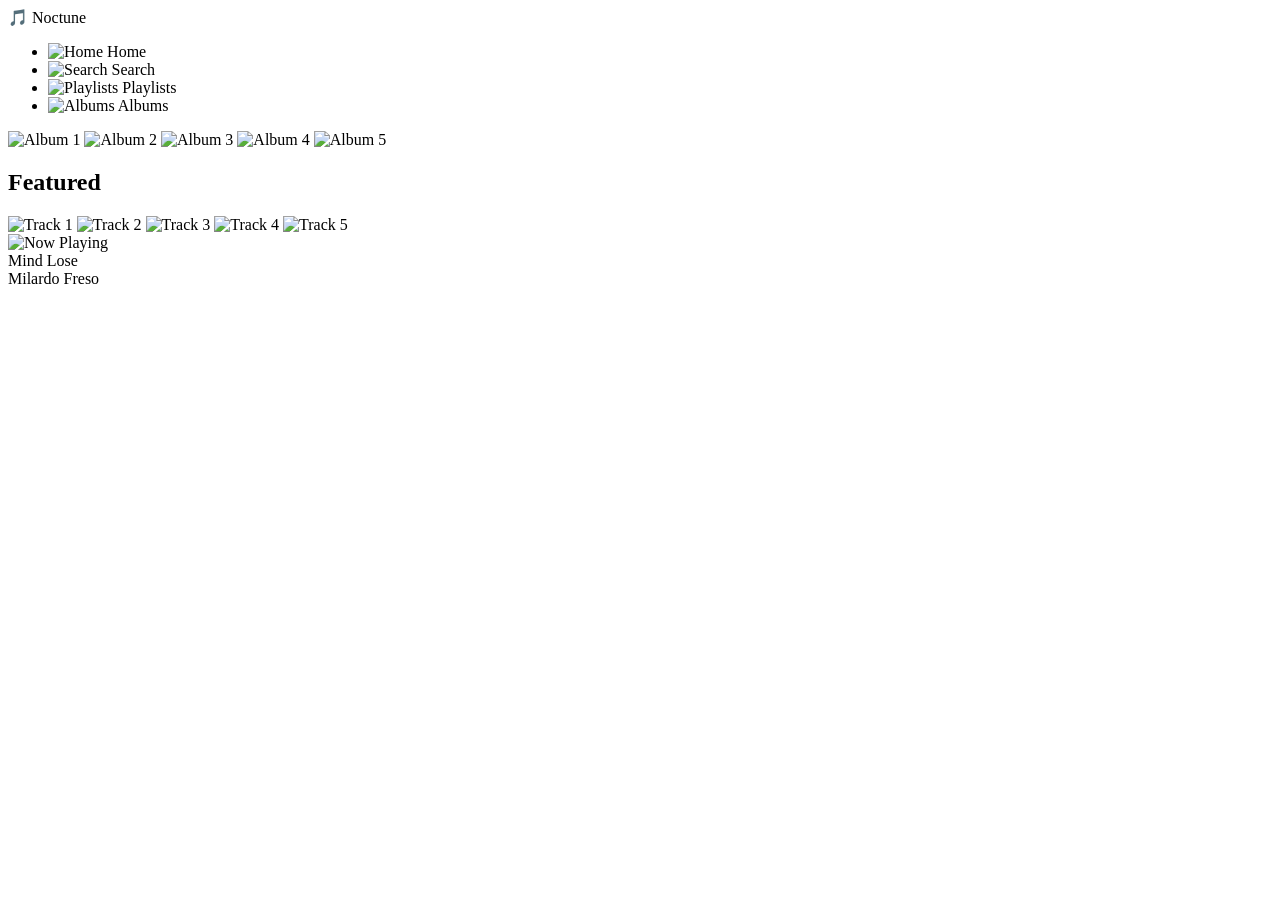
==== noctune_webapp/index.html @ 9f42506e "Create index.html" ====
<!DOCTYPE html>
<html lang="en">
<head>
    <meta charset="UTF-8" />
    <meta name="viewport" content="width=device-width, initial-scale=1" />
    <title>Noctune</title>
    <link href="https://fonts.googleapis.com/css2?family=Poppins:wght@400;600&display=swap" rel="stylesheet">
    <link rel="stylesheet" href="style.css" />
</head>
<body>
    <aside class="sidebar">
        <div class="logo">🎵 Noctune</div>
        <nav>
            <ul>
                <li><img src="assets/icons/home.svg" alt="Home" /> Home</li>
                <li><img src="assets/icons/search.svg" alt="Search" /> Search</li>
                <li><img src="assets/icons/playlists.svg" alt="Playlists" /> Playlists</li>
                <li><img src="assets/icons/albums.svg" alt="Albums" /> Albums</li>
            </ul>
        </nav>
    </aside>

    <main class="main-content">
        <section class="carousel">
            <div class="carousel-track">
                <img src="assets/album1.jpg" alt="Album 1" />
                <img src="assets/album2.jpg" alt="Album 2" />
                <img src="assets/album3.jpg" alt="Album 3" />
                <img src="assets/album4.jpg" alt="Album 4" />
                <img src="assets/album5.jpg" alt="Album 5" />
            </div>
        </section>

        <h2 class="featured-title">Featured</h2>
        <section class="featured">
            <img src="assets/featured1.jpg" alt="Track 1" />
            <img src="assets/featured2.jpg" alt="Track 2" />
            <img src="assets/featured3.jpg" alt="Track 3" />
            <img src="assets/featured4.jpg" alt="Track 4" />
            <img src="assets/featured5.jpg" alt="Track 5" />
        </section>
    </main>

    <footer class="player">
        <img src="assets/player_cover.jpg" alt="Now Playing" />
        <div class="track-info">
            <div class="track-title">Mind Lose</div>
            <div class="track-artist">Milardo Freso</div>
        </div>
        <div class="progress-bar">
            <div class="progress"></div>
        </div>
    </footer>

    <script src="app.js"></script>
</body>
</html>
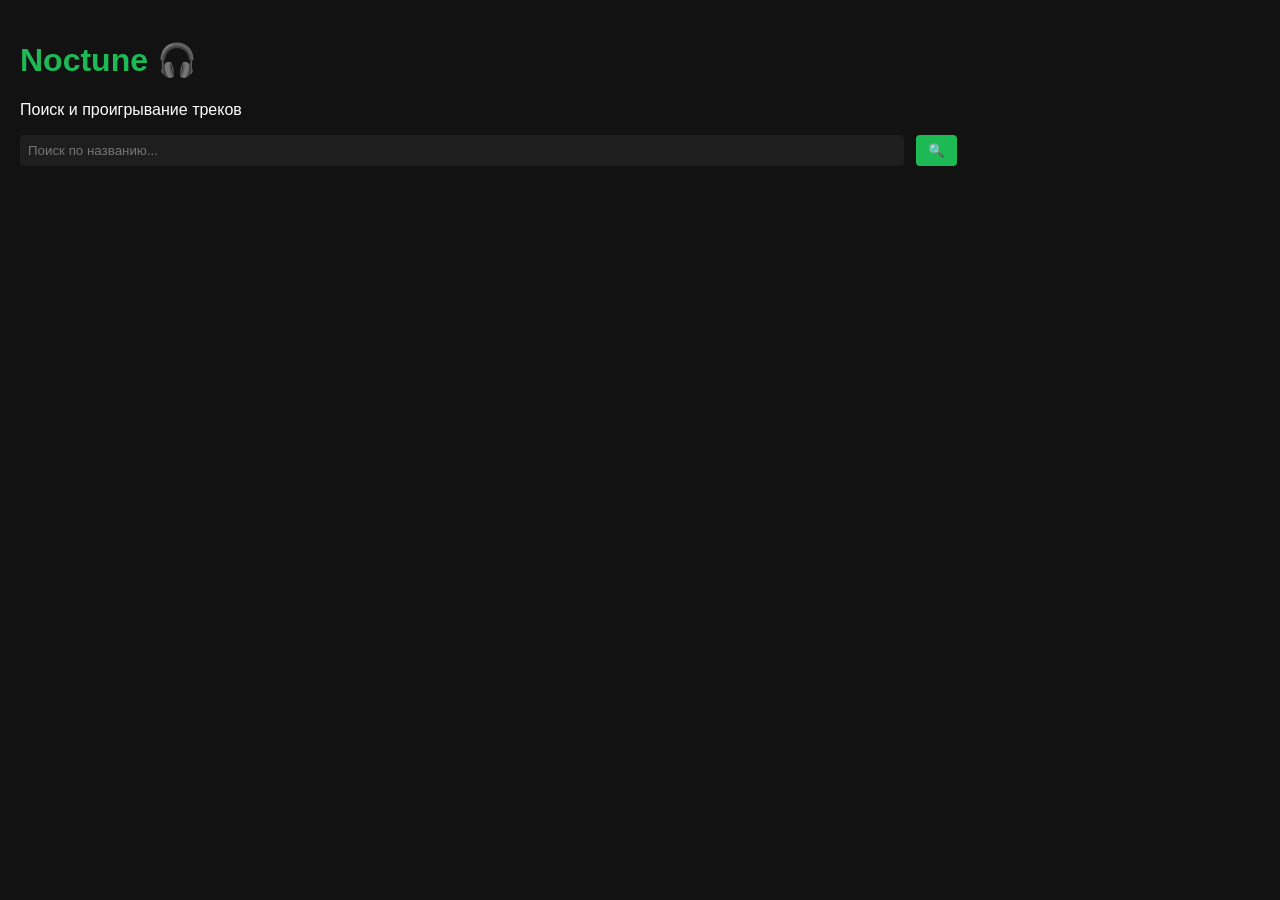
==== commit cf66a969: "Add files via upload" ====
--- a/noctune_webapp/index.html
+++ b/noctune_webapp/index.html
@@ -1,57 +1,22 @@
 <!DOCTYPE html>
 <html lang="en">
 <head>
-    <meta charset="UTF-8" />
-    <meta name="viewport" content="width=device-width, initial-scale=1" />
-    <title>Noctune</title>
-    <link href="https://fonts.googleapis.com/css2?family=Poppins:wght@400;600&display=swap" rel="stylesheet">
-    <link rel="stylesheet" href="style.css" />
+  <meta charset="UTF-8" />
+  <meta name="viewport" content="width=device-width, initial-scale=1.0"/>
+  <title>Noctune WebApp</title>
+  <link rel="stylesheet" href="style.css">
+  <script src="https://telegram.org/js/telegram-web-app.js"></script>
 </head>
 <body>
-    <aside class="sidebar">
-        <div class="logo">🎵 Noctune</div>
-        <nav>
-            <ul>
-                <li><img src="assets/icons/home.svg" alt="Home" /> Home</li>
-                <li><img src="assets/icons/search.svg" alt="Search" /> Search</li>
-                <li><img src="assets/icons/playlists.svg" alt="Playlists" /> Playlists</li>
-                <li><img src="assets/icons/albums.svg" alt="Albums" /> Albums</li>
-            </ul>
-        </nav>
-    </aside>
-
-    <main class="main-content">
-        <section class="carousel">
-            <div class="carousel-track">
-                <img src="assets/album1.jpg" alt="Album 1" />
-                <img src="assets/album2.jpg" alt="Album 2" />
-                <img src="assets/album3.jpg" alt="Album 3" />
-                <img src="assets/album4.jpg" alt="Album 4" />
-                <img src="assets/album5.jpg" alt="Album 5" />
-            </div>
-        </section>
-
-        <h2 class="featured-title">Featured</h2>
-        <section class="featured">
-            <img src="assets/featured1.jpg" alt="Track 1" />
-            <img src="assets/featured2.jpg" alt="Track 2" />
-            <img src="assets/featured3.jpg" alt="Track 3" />
-            <img src="assets/featured4.jpg" alt="Track 4" />
-            <img src="assets/featured5.jpg" alt="Track 5" />
-        </section>
-    </main>
-
-    <footer class="player">
-        <img src="assets/player_cover.jpg" alt="Now Playing" />
-        <div class="track-info">
-            <div class="track-title">Mind Lose</div>
-            <div class="track-artist">Milardo Freso</div>
-        </div>
-        <div class="progress-bar">
-            <div class="progress"></div>
-        </div>
-    </footer>
-
-    <script src="app.js"></script>
+  <div class="container">
+    <h1>Noctune 🎧</h1>
+    <p>Поиск и проигрывание треков</p>
+    <div class="controls">
+      <input type="text" id="query" placeholder="Поиск по названию...">
+      <button onclick="search()">🔍</button>
+    </div>
+    <div id="playlist" class="track-list"></div>
+  </div>
+  <script src="script.js"></script>
 </body>
-</html>
+</html>
--- a/noctune_webapp/style.css
+++ b/noctune_webapp/style.css
@@ -0,0 +1,40 @@
+body {
+  margin: 0;
+  background: #121212;
+  font-family: "Segoe UI", sans-serif;
+  color: #fff;
+}
+.container {
+  padding: 20px;
+}
+h1 {
+  color: #1db954;
+}
+.track-list {
+  margin-top: 20px;
+}
+.track {
+  background: #1e1e1e;
+  padding: 10px;
+  margin-bottom: 10px;
+  border-radius: 6px;
+  display: flex;
+  justify-content: space-between;
+}
+button {
+  background: #1db954;
+  border: none;
+  padding: 8px 12px;
+  border-radius: 4px;
+  color: white;
+  cursor: pointer;
+}
+input[type="text"] {
+  padding: 8px;
+  width: 70%;
+  border: none;
+  border-radius: 4px;
+  background: #1e1e1e;
+  color: white;
+  margin-right: 8px;
+}
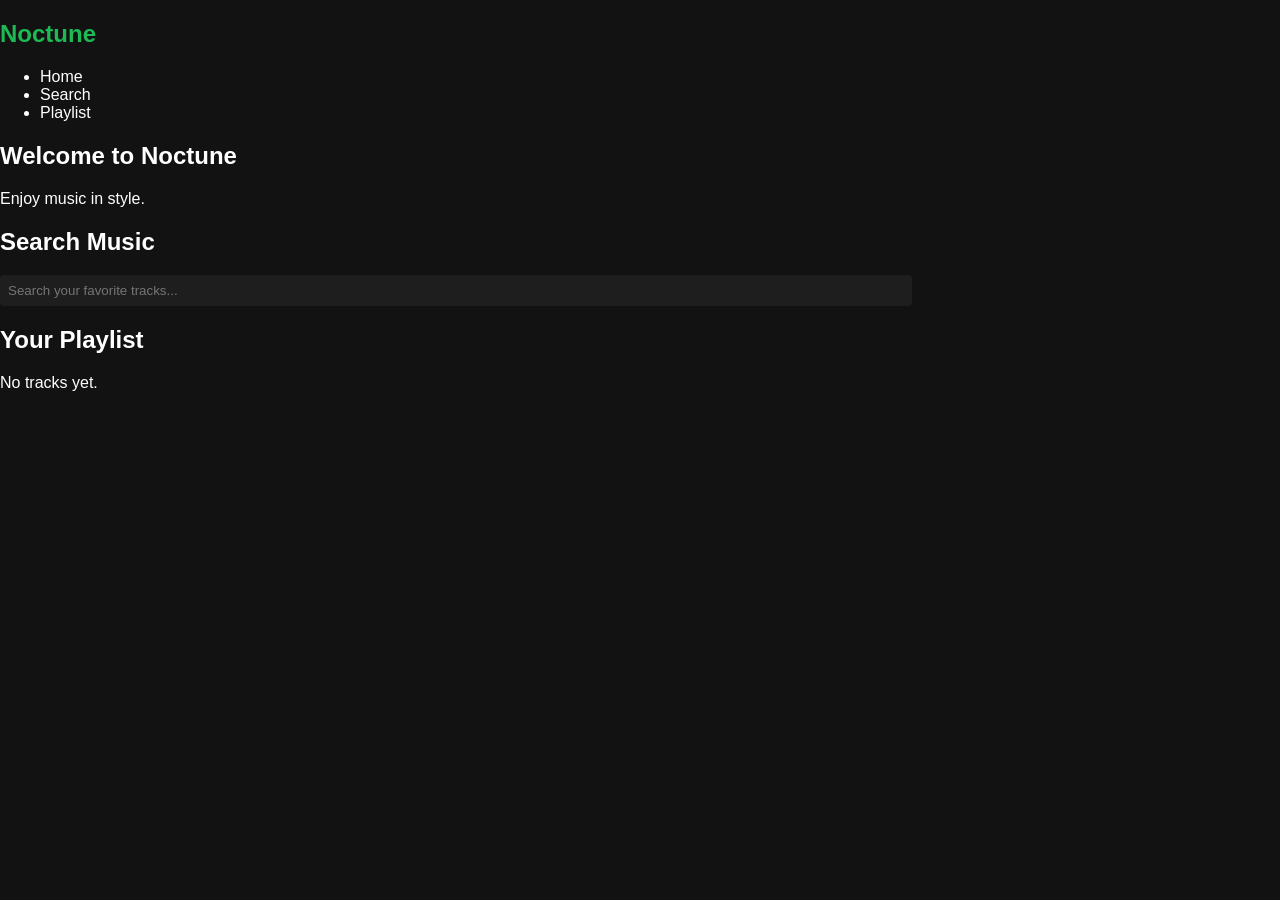
==== commit 15408024: "Update index.html" ====
--- a/noctune_webapp/index.html
+++ b/noctune_webapp/index.html
@@ -2,21 +2,34 @@
 <html lang="en">
 <head>
   <meta charset="UTF-8" />
-  <meta name="viewport" content="width=device-width, initial-scale=1.0"/>
-  <title>Noctune WebApp</title>
-  <link rel="stylesheet" href="style.css">
-  <script src="https://telegram.org/js/telegram-web-app.js"></script>
+  <meta name="viewport" content="width=device-width, initial-scale=1.0" />
+  <title>Noctune - Music Streaming App</title>
+  <link rel="stylesheet" href="style.css" />
+  <link rel="icon" href="favicon.ico" type="image/x-icon" />
 </head>
 <body>
-  <div class="container">
-    <h1>Noctune 🎧</h1>
-    <p>Поиск и проигрывание треков</p>
-    <div class="controls">
-      <input type="text" id="query" placeholder="Поиск по названию...">
-      <button onclick="search()">🔍</button>
-    </div>
-    <div id="playlist" class="track-list"></div>
-  </div>
-  <script src="script.js"></script>
+  <nav>
+    <h1>Noctune</h1>
+    <ul>
+      <li data-section="home">Home</li>
+      <li data-section="search">Search</li>
+      <li data-section="playlist">Playlist</li>
+    </ul>
+  </nav>
+  <main>
+    <section id="home" class="section active">
+      <h2>Welcome to Noctune</h2>
+      <p>Enjoy music in style.</p>
+    </section>
+    <section id="search" class="section">
+      <h2>Search Music</h2>
+      <input type="text" placeholder="Search your favorite tracks..." />
+    </section>
+    <section id="playlist" class="section">
+      <h2>Your Playlist</h2>
+      <p>No tracks yet.</p>
+    </section>
+  </main>
+  <script src="spa.js"></script>
 </body>
-</html>+</html>
